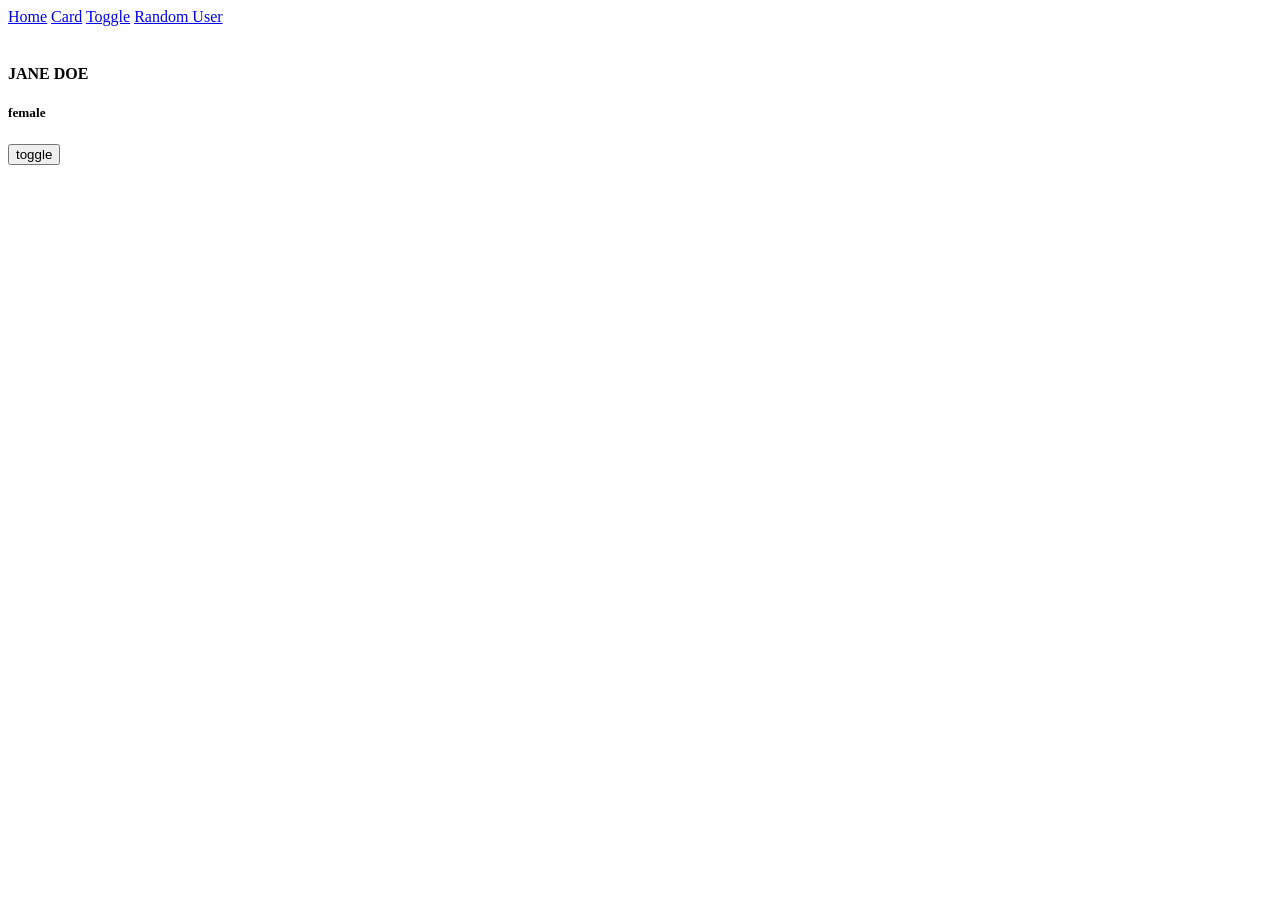
==== src/main/resources/static/toggle.html @ f892bfce "doing card page ,toggle and making api call to backend" ====
<!DOCTYPE html>
<html lang="en">
<head>
    <meta charset="UTF-8">
    <meta name="viewport" content="width=device-width, initial-scale=1.0">
    <title>Springboot-beginer</title>
    <link rel="stylesheet" href="/css/site.css">
    <link rel="stylesheet" href="/css/card.css">
</head>
<body>
    <div class="navbar">
        <a href="/">Home</a>
        <a href="/card.html">Card</a>
        <a href="/toggle.html">Toggle</a>
        <a href="/randomuser.html">Random User</a>
      </div>
   <div class="card">
     <img id="userImage" src="/img/jane_doe.png" alt="">
    <div class="card-content">
        <h4 id="userName">JANE DOE</h4>
        <h5 id="userGender">female</h5>
    </div> 
    <button onclick="toggleUser()">toggle</button>
    </div>
  
    <script src="js/site.js"></script>
    <script src="js/toggle.js"></script>
     
</body>
</html>
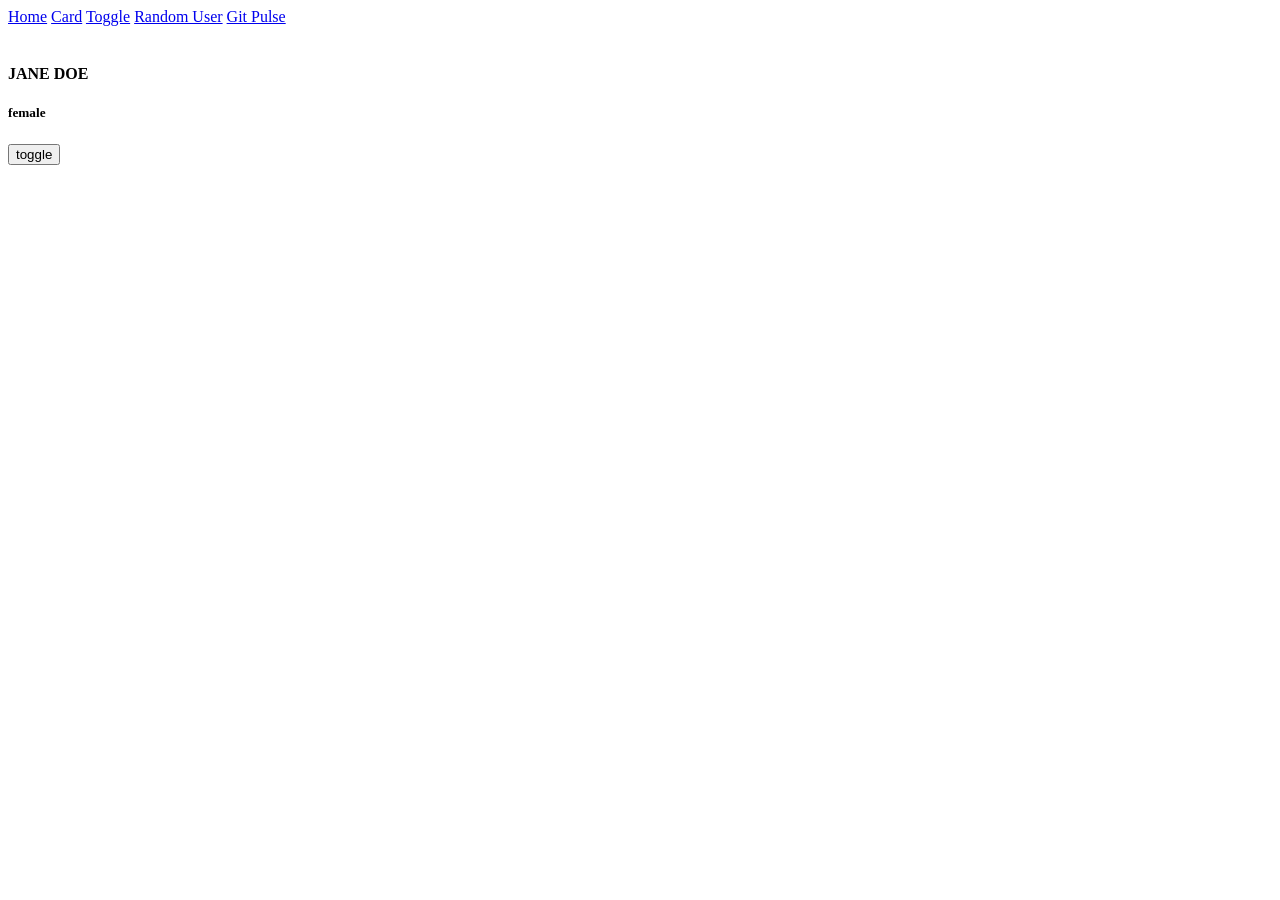
==== commit 1b03f1ec: "added gitpulse" ====
--- a/src/main/resources/static/toggle.html
+++ b/src/main/resources/static/toggle.html
@@ -13,6 +13,7 @@
         <a href="/card.html">Card</a>
         <a href="/toggle.html">Toggle</a>
         <a href="/randomuser.html">Random User</a>
+        <a href="/gitpulse.html">Git Pulse</a>
       </div>
    <div class="card">
      <img id="userImage" src="/img/jane_doe.png" alt="">
